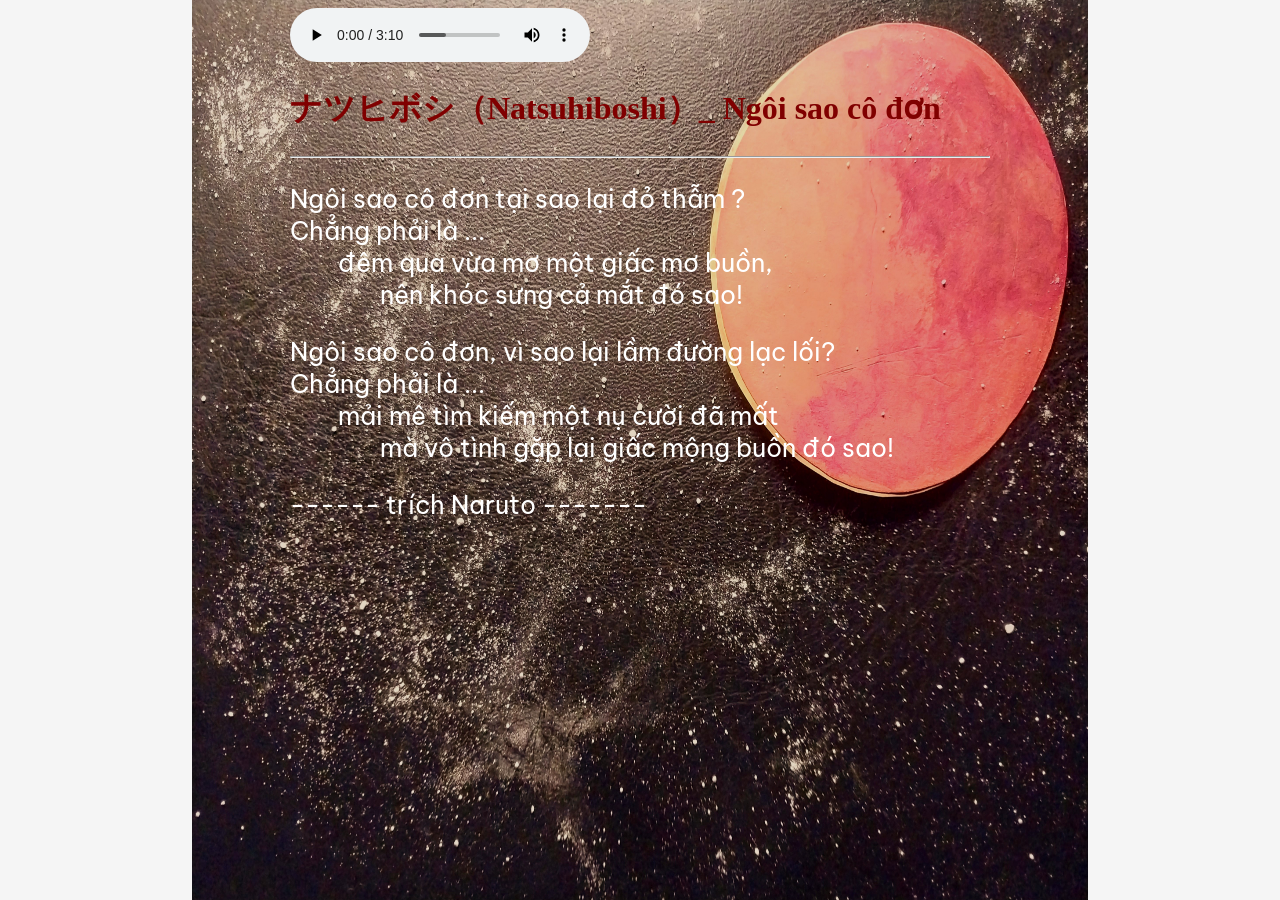
==== 夏日星/natsuhiboshi.html @ 79f18750 "add natsuhiboshi script" ====
<!DOCTYPE html>
<html>
<head>
<title>Page Title</title>
<link rel="preconnect" href="https://fonts.googleapis.com">
<link rel="preconnect" href="https://fonts.gstatic.com" crossorigin>
<link href="https://fonts.googleapis.com/css2?family=Be+Vietnam+Pro:ital,wght@1,200&family=Kaisei+Decol:wght@400;500&display=swap" rel="stylesheet">
<style>
    .content {
  max-width: 700px;
  margin: auto;
}
    body {
      background-image: url('mars.jpg');
      background-color: whitesmoke;
      background-repeat: no-repeat;
      background-attachment: fixed;
      background-size: 70% 100%;
      background-position: center;
    }
    p {
      font-family: 'Be Vietnam Pro', sans-serif;
      font-size: 25px;
      color: white;
    }
    h1 {
        color: maroon;
    }
</style>
</head>
<body>
<div class="content">
    <audio id="myVideo" controls>
        <source src="Natsuhiboshi.mp3">
    </audio>
    <h1>ナツヒボシ（Natsuhiboshi）_ Ngôi sao cô đơn</h1>
    <p id="lyric">
      夏日星　何故赤い？ <br>
      昨夜悲しい夢を見た <br>
      泣いて腫らした赤い目よ <br><br>
      夏日星　何故迷？<br>
      消えた　笑しを探している<br>
      だから　悲しい夢を見る
    </p>
    <p id="seg"></p>
<hr>
<p>
  Ngôi sao cô đơn tại sao lại đỏ thẫm ?<br>
  Chẳng phải là ...<br>
  &nbsp&nbsp&nbsp&nbsp&nbsp&nbsp&nbsp đêm qua vừa mơ một giấc mơ buồn, <br>
  &nbsp&nbsp&nbsp&nbsp&nbsp&nbsp&nbsp&nbsp&nbsp&nbsp&nbsp&nbsp&nbsp&nbsp nên khóc sưng cả mắt đó sao!
</p>
<p>
  Ngôi sao cô đơn, vì sao lại lầm đường lạc lối?<br>
  Chẳng phải là ...<br>
  &nbsp&nbsp&nbsp&nbsp&nbsp&nbsp&nbsp mải mê tìm kiếm một nụ cười đã mất<br>
  &nbsp&nbsp&nbsp&nbsp&nbsp&nbsp&nbsp&nbsp&nbsp&nbsp&nbsp&nbsp&nbsp&nbsp mà vô tình gặp lại giấc mộng buồn đó sao!
</p>

<p>
------ trích Naruto -------
</p>
<script>
    document.getElementById("lyric").style.display = "none";
    var i = 0;
    var txt = "夏日星　何故赤い？\n昨夜悲しい夢を見た\n泣いて腫らした赤い目よ\n\n\d夏日星　何故迷？\n消えた　笑しを探している\nだから　悲しい夢を見る\n\n\d\d\d夏日星　何故赤い？\n昨夜悲しい夢を見た\n泣いて腫らした赤い目よ\n\n\d夏日星　何故迷？\n消えた　笑しを探している\nだから　悲しい夢を見る";
    var speed = 600;
    let vid = document.getElementById("myVideo"); 
    vid.onplaying = function() {
        setTimeout(typeWriter, 12000);
    function typeWriter() {
        console.log("1");
      if (i < txt.length) {
        if(txt.charAt(i) == '\n') {
            document.getElementById("seg").innerHTML += "</br>";
            setTimeout(typeWriter, speed);
        } else if(txt.charAt(i) == '\d') {
            setTimeout(typeWriter, 13800);
        } else {
            document.getElementById("seg").innerHTML += txt.charAt(i);
            setTimeout(typeWriter, speed);
        }
        i++;
      }
    }
};

  vid.onpause = function() {
    document.getElementById("lyric").style.display = "block";
    i = txt.length;
    document.getElementById("seg").innerHTML = "";
  }

</script>
</div>

</body>
</html>
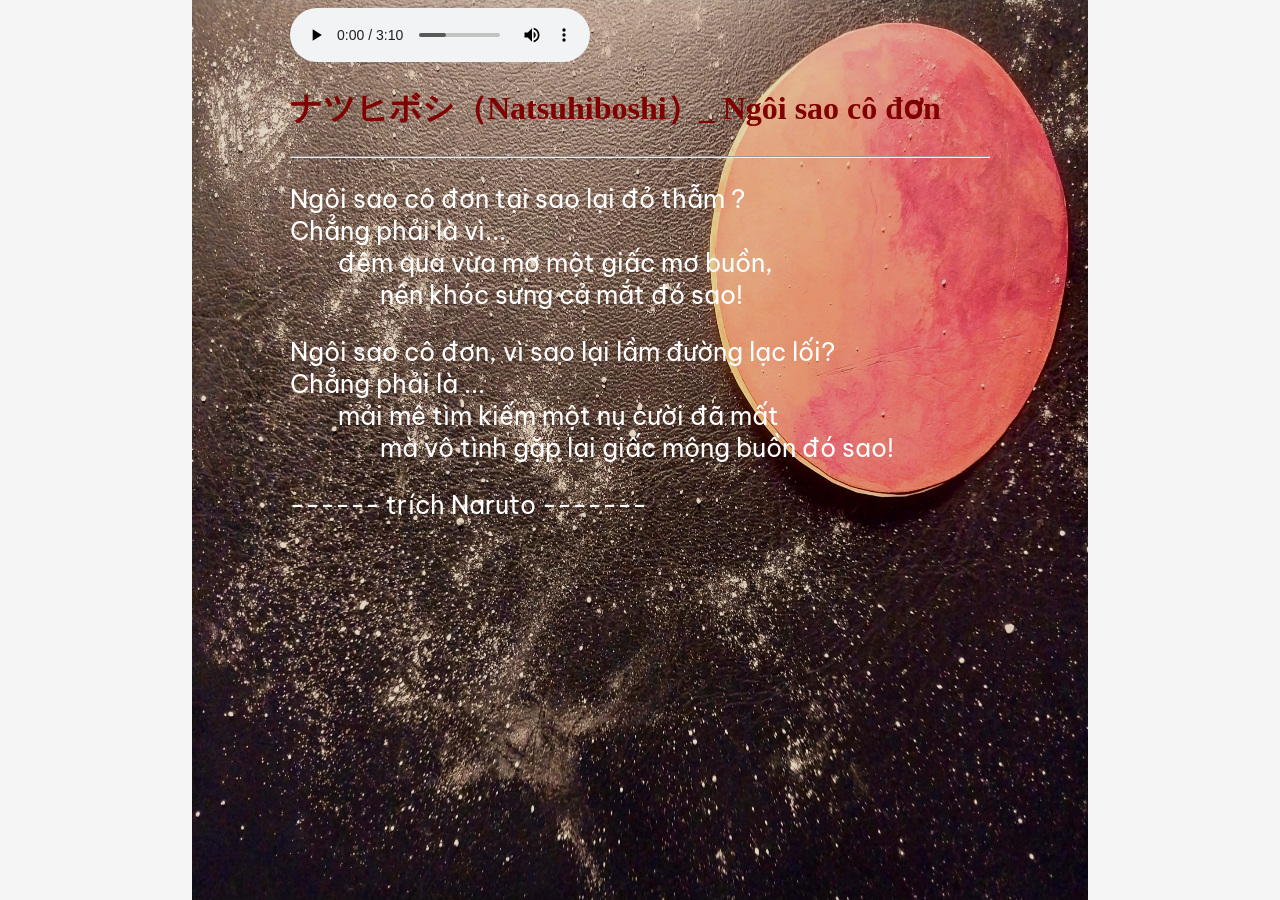
==== commit 6fa3d180: "change title of natsuhiboshi song" ====
--- a/夏日星/natsuhiboshi.html
+++ b/夏日星/natsuhiboshi.html
@@ -1,7 +1,7 @@
 <!DOCTYPE html>
 <html>
 <head>
-<title>Page Title</title>
+<title>ナツヒボシ</title>
 <link rel="preconnect" href="https://fonts.googleapis.com">
 <link rel="preconnect" href="https://fonts.gstatic.com" crossorigin>
 <link href="https://fonts.googleapis.com/css2?family=Be+Vietnam+Pro:ital,wght@1,200&family=Kaisei+Decol:wght@400;500&display=swap" rel="stylesheet">
@@ -46,7 +46,7 @@
 <hr>
 <p>
   Ngôi sao cô đơn tại sao lại đỏ thẫm ?<br>
-  Chẳng phải là ...<br>
+  Chẳng phải là vì...<br>
   &nbsp&nbsp&nbsp&nbsp&nbsp&nbsp&nbsp đêm qua vừa mơ một giấc mơ buồn, <br>
   &nbsp&nbsp&nbsp&nbsp&nbsp&nbsp&nbsp&nbsp&nbsp&nbsp&nbsp&nbsp&nbsp&nbsp nên khóc sưng cả mắt đó sao!
 </p>
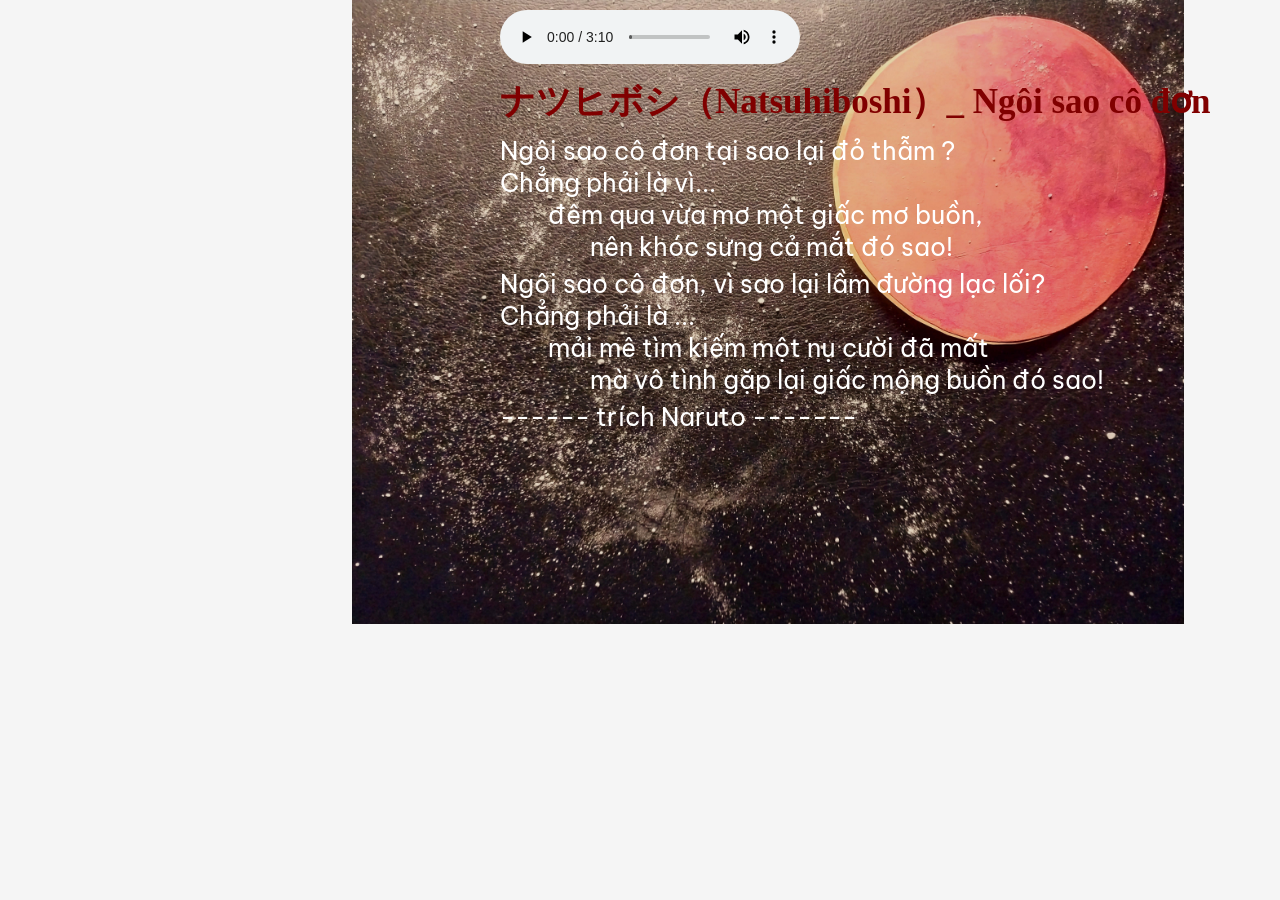
==== commit c633b021: "adjust responsive" ====
--- a/夏日星/natsuhiboshi.html
+++ b/夏日星/natsuhiboshi.html
@@ -1,32 +1,12 @@
 <!DOCTYPE html>
 <html>
 <head>
+<meta name="viewport" content="width=device-width, initial-scale=1.0">
 <title>ナツヒボシ</title>
 <link rel="preconnect" href="https://fonts.googleapis.com">
 <link rel="preconnect" href="https://fonts.gstatic.com" crossorigin>
 <link href="https://fonts.googleapis.com/css2?family=Be+Vietnam+Pro:ital,wght@1,200&family=Kaisei+Decol:wght@400;500&display=swap" rel="stylesheet">
-<style>
-    .content {
-  max-width: 700px;
-  margin: auto;
-}
-    body {
-      background-image: url('mars.jpg');
-      background-color: whitesmoke;
-      background-repeat: no-repeat;
-      background-attachment: fixed;
-      background-size: 70% 100%;
-      background-position: center;
-    }
-    p {
-      font-family: 'Be Vietnam Pro', sans-serif;
-      font-size: 25px;
-      color: white;
-    }
-    h1 {
-        color: maroon;
-    }
-</style>
+<link rel="stylesheet" href="style.css">
 </head>
 <body>
 <div class="content">
@@ -60,39 +40,8 @@
 <p>
 ------ trích Naruto -------
 </p>
-<script>
-    document.getElementById("lyric").style.display = "none";
-    var i = 0;
-    var txt = "夏日星　何故赤い？\n昨夜悲しい夢を見た\n泣いて腫らした赤い目よ\n\n\d夏日星　何故迷？\n消えた　笑しを探している\nだから　悲しい夢を見る\n\n\d\d\d夏日星　何故赤い？\n昨夜悲しい夢を見た\n泣いて腫らした赤い目よ\n\n\d夏日星　何故迷？\n消えた　笑しを探している\nだから　悲しい夢を見る";
-    var speed = 600;
-    let vid = document.getElementById("myVideo"); 
-    vid.onplaying = function() {
-        setTimeout(typeWriter, 12000);
-    function typeWriter() {
-        console.log("1");
-      if (i < txt.length) {
-        if(txt.charAt(i) == '\n') {
-            document.getElementById("seg").innerHTML += "</br>";
-            setTimeout(typeWriter, speed);
-        } else if(txt.charAt(i) == '\d') {
-            setTimeout(typeWriter, 13800);
-        } else {
-            document.getElementById("seg").innerHTML += txt.charAt(i);
-            setTimeout(typeWriter, speed);
-        }
-        i++;
-      }
-    }
-};
 
-  vid.onpause = function() {
-    document.getElementById("lyric").style.display = "block";
-    i = txt.length;
-    document.getElementById("seg").innerHTML = "";
-  }
-
-</script>
 </div>
-
+<script src="index.js"></script>
 </body>
 </html>
--- a/夏日星/style.css
+++ b/夏日星/style.css
@@ -0,0 +1,73 @@
+*{ 
+    margin: 0;
+    padding: 0;
+    border: 0;
+    font-size: 100%;
+   }
+
+@media only screen and (max-device-width: 767px) {
+    /*your css code for mobile devices*/
+    body {
+        background-image: url('mars_mobile.jpg');
+    }
+    .content {
+        width: 100%;
+    }
+}
+
+body {
+    background-image: url('mars.jpg');
+    width: 70% 100%;
+    background-size: 65%;
+    background-color: whitesmoke;
+    background-repeat: no-repeat;
+    background-attachment: fixed;
+    background-position: 22em top;
+  } 
+
+  .content {
+    max-width: 800px;
+    margin-top: 10px;
+    margin-left: 500px;
+}
+
+p {
+    font-family: 'Be Vietnam Pro', sans-serif;
+    font-size: 25px;
+    color: white;
+    margin-top: 5px;
+}
+
+h1 {
+    color: maroon;
+    font-size: 35px;
+    margin-top: 10px;
+}
+
+@media only screen and (max-device-width: 1024px) {
+    /*your css code for Tablet devices */
+    body {
+        background-image: url('mars_tablet.jpg');
+        background-size: 100% 100%;
+        background-position: top;
+    }
+    .content {
+        width: 100%;
+        margin: 10px;
+    }
+}
+
+
+  @media only screen and (max-device-width: 767px) {
+    /*your css code for mobile devices*/
+    body {
+        background-image: url('mars_mobile.jpg');
+        background-size: 100% 100%;
+        background-position: top;
+    }
+    .content {
+        width: 100%;
+        margin: 10px;
+    }
+}
+
